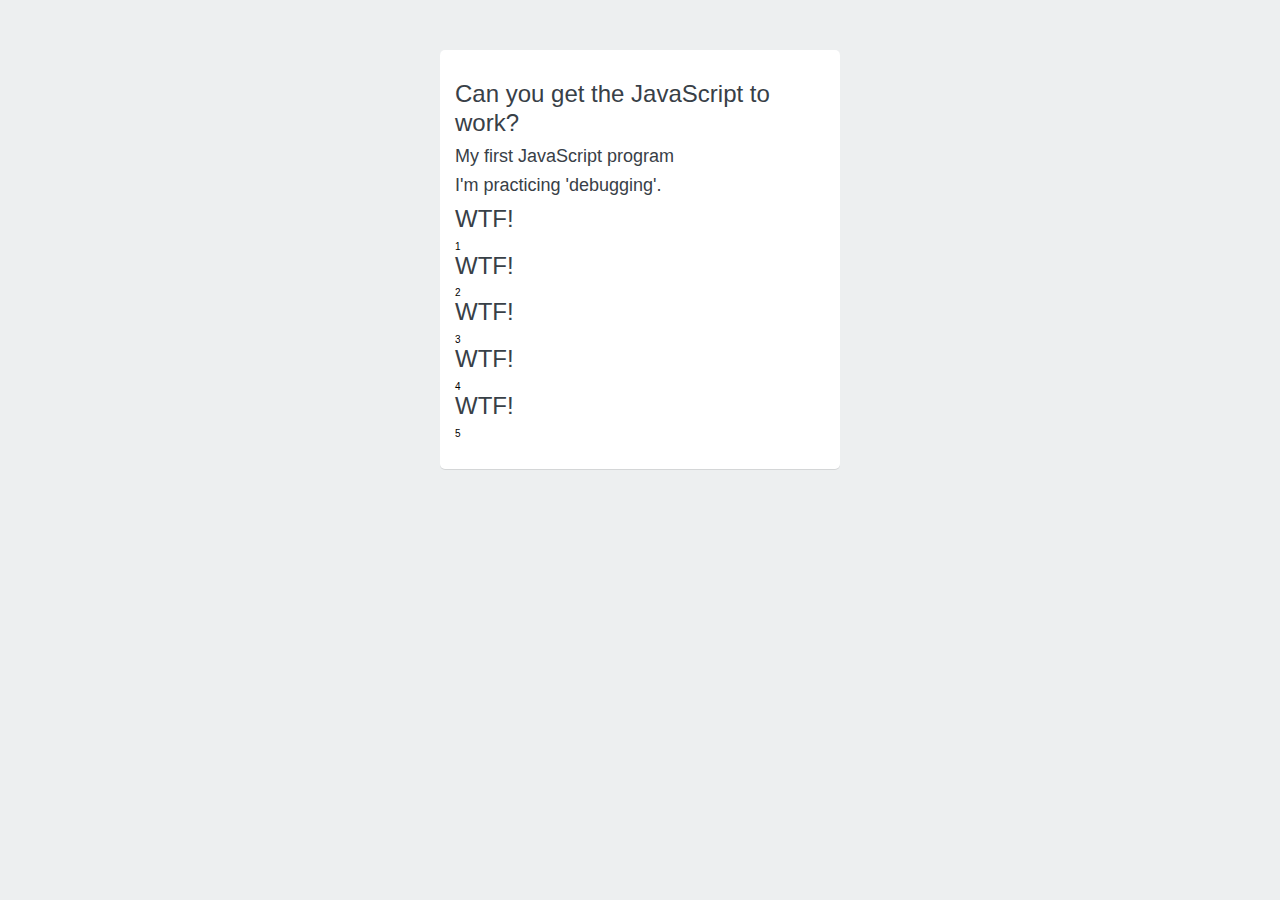
==== index.html @ 4586af24 "Upload css folder" ====
<!DOCTYPE html>
<html lang="en">
<head>
  <meta charset="utf-8">
  <link rel="stylesheet" href="css/main.css">
  <title>What's wrong with this script?</title>
 </head>
<body>
  <div class="container">
  <h1>Can you get the JavaScript to work?</h1>
  <script src="test.js"></script>
  </div>
</body>
</html>
---- css/main.css ----
html,
body,
div,
h1,
h2,
p,
ul,
section {
  margin: 0;
  padding: 0;
  border: 0;
  font: inherit;
  font-size: 100%;
  vertical-align: baseline;
}

html {
  line-height: 1;
}

ul {
  list-style: none;
}

section {
  display: block;
}

body {
  background: #edeff0;
  padding: 50px 0 0;
  font-family: "Helvetica Neue", Helvetica, Arial, sans-serif;
  font-size: 62.5%;
}

h1,
h2 {
  font-size: 2.4em;
  font-weight: 400;
  margin-bottom: 8px;
  color: #384047;
  line-height: 1.2;
}

h2 {
  font-size: 1.8em;
}

p {
  color: #8d9aa5;
  font-size: 1.4em;
  margin-bottom: 15px;
  line-height: 1.4;
}

.container {
  box-sizing: border-box;
  width: 90%;
  max-width: 400px;
  background: white;
  padding: 30px 15px;
  margin: 0 auto;
  position: relative;
  overflow: hidden;
  border-radius: 5px;
  -webkit-box-shadow: 0 1px 0 0 rgba(0, 0, 0, 0.1);
  -moz-box-shadow: 0 1px 0 0 rgba(0, 0, 0, 0.1);
  box-shadow: 0 1px 0 0 rgba(0, 0, 0, 0.1);
}

.button {
  background: #3f8abf;
  padding: 8px 18px;
  font-family: "Helvetica Neue", Helvetica, Arial, sans-serif;
  font-size: 1.4em;
  color: white;
  font-weight: 500;
  border: 3px solid #3f8abf;
  outline: none;
  cursor: pointer;
  display: -moz-inline-stack;
  display: inline-block;
  vertical-align: middle;
  *vertical-align: auto;
  zoom: 1;
  *display: inline;
  -webkit-border-radius: 5px;
  -moz-border-radius: 5px;
  -ms-border-radius: 5px;
  -o-border-radius: 5px;
  border-radius: 5px;
  -webkit-box-shadow: 0 2px 0 0 #3574a0;
  -moz-box-shadow: 0 2px 0 0 #3574a0;
  box-shadow: 0 2px 0 0 #3574a0;
  -webkit-transition: 0.3s;
  -moz-transition: 0.3s;
  -o-transition: 0.3s;
  transition: 0.3s;
}

.button:hover {
  background: #397cac;
  border-color: #397cac;
  -webkit-box-shadow: 0 2px 0 0 #2c6085;
  -moz-box-shadow: 0 2px 0 0 #2c6085;
  box-shadow: 0 2px 0 0 #2c6085;
}
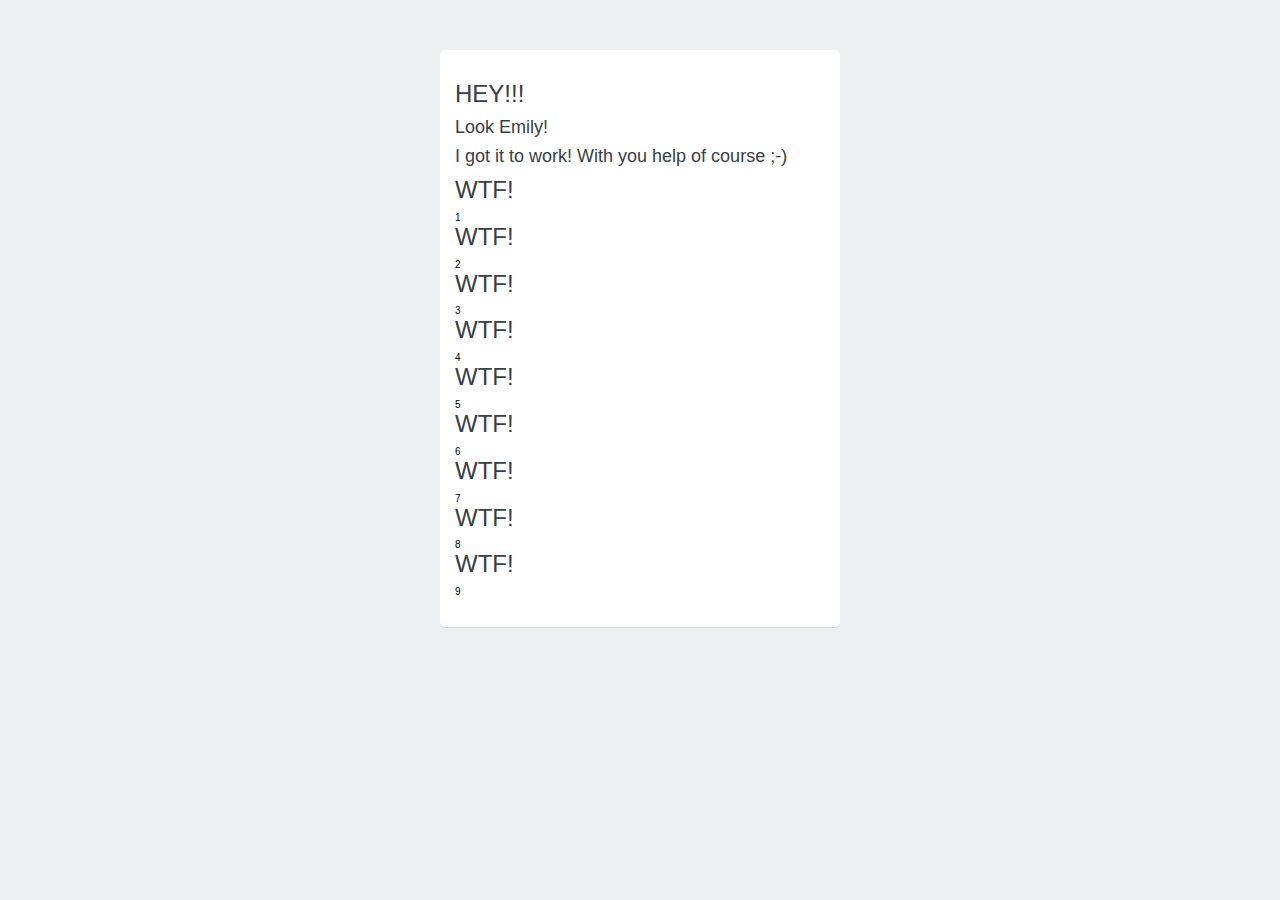
==== commit 52536910: "edits" ====
--- a/index.html
+++ b/index.html
@@ -3,11 +3,11 @@
 <head>
   <meta charset="utf-8">
   <link rel="stylesheet" href="css/main.css">
-  <title>What's wrong with this script?</title>
+  <title>websiteLab</title>
  </head>
 <body>
   <div class="container">
-  <h1>Can you get the JavaScript to work?</h1>
+  <h1>HEY!!!</h1>
   <script src="test.js"></script>
   </div>
 </body>
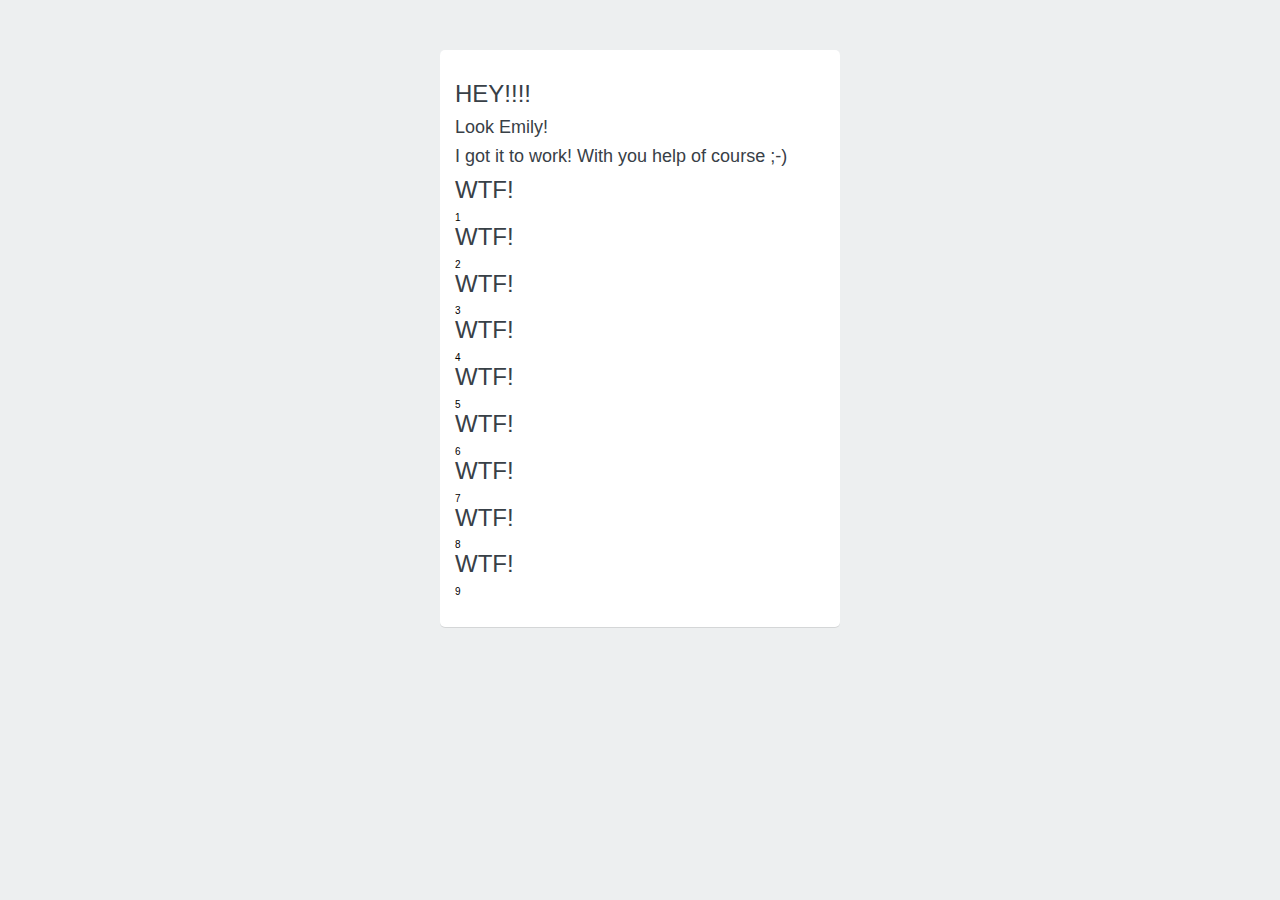
==== commit eb4f4307: "editz" ====
--- a/index.html
+++ b/index.html
@@ -7,7 +7,7 @@
  </head>
 <body>
   <div class="container">
-  <h1>HEY!!!</h1>
+  <h1>HEY!!!!</h1>
   <script src="test.js"></script>
   </div>
 </body>
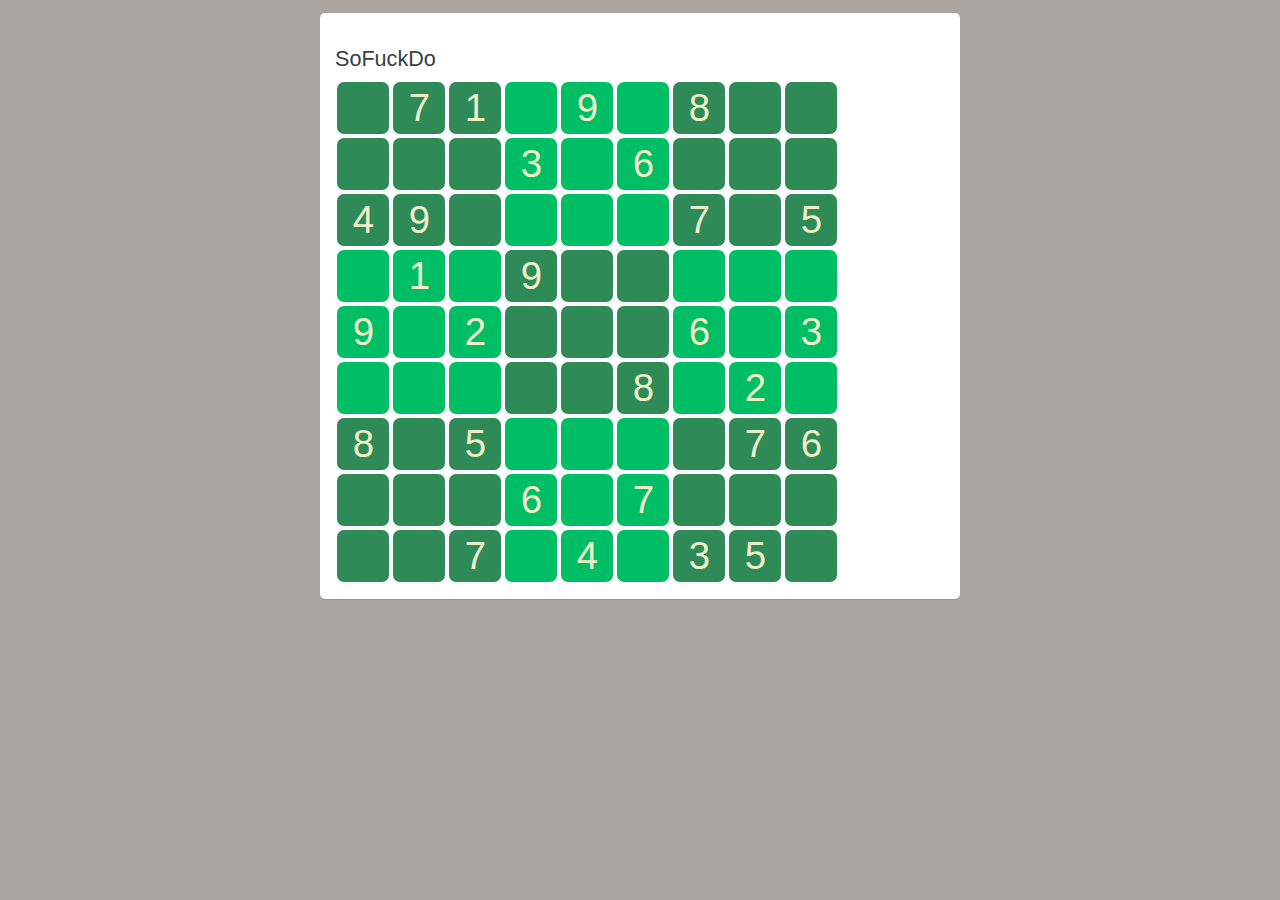
==== commit 5f7d3f4c: "edits" ====
--- a/index.html
+++ b/index.html
@@ -1,14 +1,24 @@
 <!DOCTYPE html>
 <html lang="en">
 <head>
+  <script type="text/javascript" src="http://ajax.googleapis.com/ajax/libs/jquery/1.7.1/jquery.min.js"></script>
   <meta charset="utf-8">
   <link rel="stylesheet" href="css/main.css">
   <title>websiteLab</title>
+  <link rel="shortcut icon" href="http://www.cats.org.uk/uploads/images/pages/photo_latest14.jpg">
  </head>
 <body>
-  <div class="container">
-  <h1>HEY!!!!</h1>
+  <!--
+  <table>
+    <tr>
+       <td contenteditable='true' class='blocks' > X </td>
+      <td contenteditable='true' class='blocks'> Y </td>
+  </tr>
+  </table>
+-->
+
+  <div id = "poop" class="container">
   <script src="test.js"></script>
-  </div>
+
 </body>
 </html>
--- a/css/main.css
+++ b/css/main.css
@@ -1,36 +1,11 @@
-html,
-body,
-div,
-h1,
-h2,
-p,
-ul,
-section {
-  margin: 0;
-  padding: 0;
-  border: 0;
-  font: inherit;
-  font-size: 100%;
-  vertical-align: baseline;
-}
-
 html {
   line-height: 1;
 }
-
-ul {
-  list-style: none;
-}
-
-section {
-  display: block;
-}
-
 body {
-  background: #edeff0;
-  padding: 50px 0 0;
+  background:rgba(85, 75, 65, 0.5);;
+  padding: 5px 0 0;
   font-family: "Helvetica Neue", Helvetica, Arial, sans-serif;
-  font-size: 62.5%;
+  font-size: 12px;
 }
 
 h1,
@@ -56,9 +31,10 @@
 .container {
   box-sizing: border-box;
   width: 90%;
-  max-width: 400px;
+  max-width: 640px;
+  /* max-height: 1135px; */
   background: white;
-  padding: 30px 15px;
+  padding: 15px 15px;
   margin: 0 auto;
   position: relative;
   overflow: hidden;
@@ -66,6 +42,7 @@
   -webkit-box-shadow: 0 1px 0 0 rgba(0, 0, 0, 0.1);
   -moz-box-shadow: 0 1px 0 0 rgba(0, 0, 0, 0.1);
   box-shadow: 0 1px 0 0 rgba(0, 0, 0, 0.1);
+
 }
 
 .button {
@@ -105,3 +82,36 @@
   -moz-box-shadow: 0 2px 0 0 #2c6085;
   box-shadow: 0 2px 0 0 #2c6085;
 }
+
+#maincontainer{
+  background-color:black;
+  width:500px;
+  height:200px;
+}
+
+.blocks{
+  font-size: 3.2em;
+  color: rgb(240,240,200);
+  background-color:seagreen;
+  width:50px;
+  height:50px;
+  text-align: center;
+  line-height: 50px;
+  text-indent: 1px;
+  border-radius: 7px;
+  float: left;
+  margin-right:4px;
+}
+.blocks2{
+  font-size: 3.2em;
+  color: rgb(240,240,200);
+  background-color:rgb(0,190,100);
+  width:50px;
+  height:50px;
+  text-align: center;
+  line-height: 50px;
+  text-indent: 1px;
+  border-radius: 7px;
+  float: left;
+  margin-right:4px;
+}
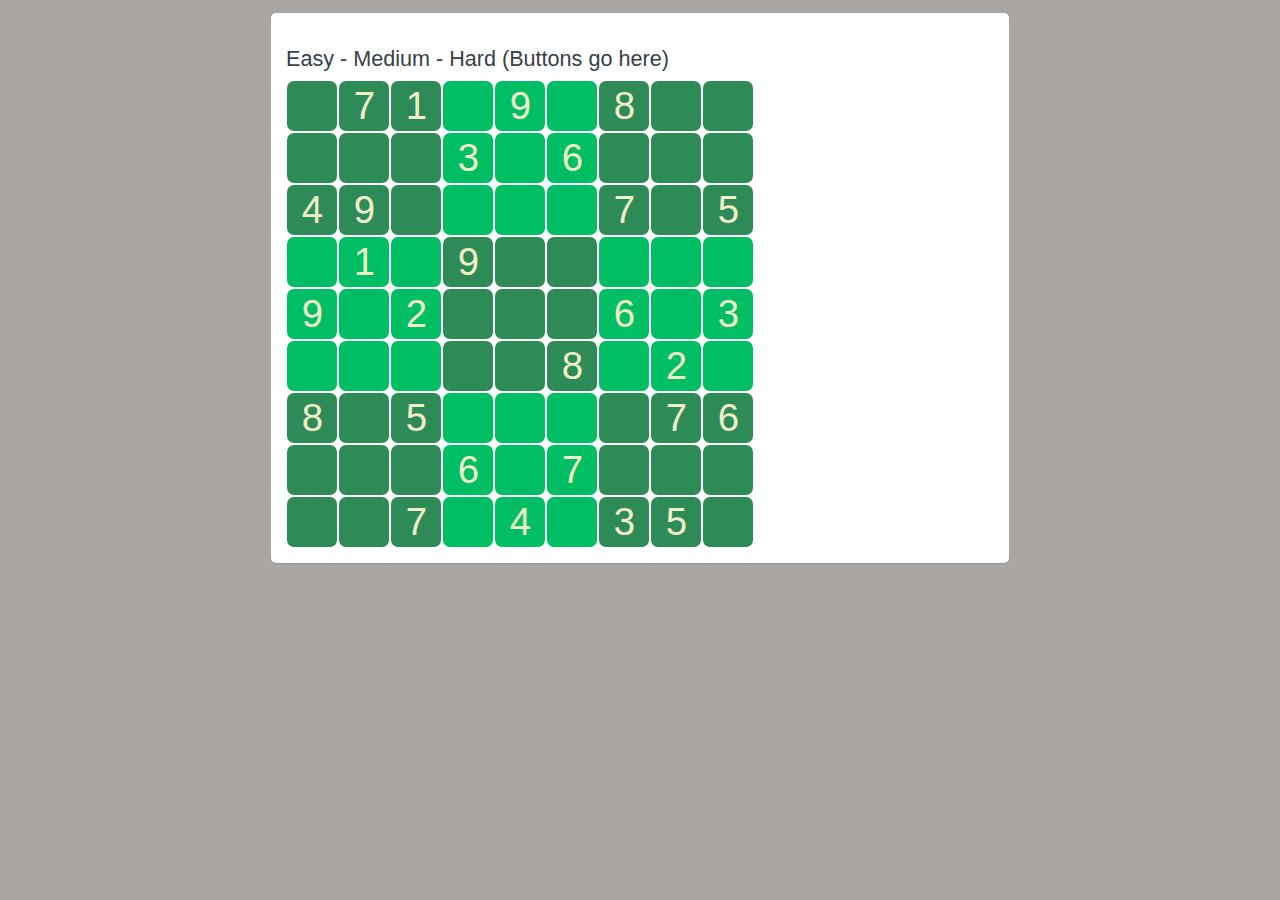
==== commit a2a425b9: "edits" ====
--- a/index.html
+++ b/index.html
@@ -8,17 +8,8 @@
   <link rel="shortcut icon" href="http://www.cats.org.uk/uploads/images/pages/photo_latest14.jpg">
  </head>
 <body>
-  <!--
-  <table>
-    <tr>
-       <td contenteditable='true' class='blocks' > X </td>
-      <td contenteditable='true' class='blocks'> Y </td>
-  </tr>
-  </table>
--->
-
   <div id = "poop" class="container">
-  <script src="test.js"></script>
-
+  <script src="main.js"></script>
+</div>
 </body>
 </html>
--- a/css/main.css
+++ b/css/main.css
@@ -21,18 +21,11 @@
   font-size: 1.8em;
 }
 
-p {
-  color: #8d9aa5;
-  font-size: 1.4em;
-  margin-bottom: 15px;
-  line-height: 1.4;
-}
-
 .container {
   box-sizing: border-box;
-  width: 90%;
-  max-width: 640px;
-  /* max-height: 1135px; */
+  width: 100%;
+  min-width: 538px;
+  max-width: 738px;
   background: white;
   padding: 15px 15px;
   margin: 0 auto;
@@ -42,54 +35,10 @@
   -webkit-box-shadow: 0 1px 0 0 rgba(0, 0, 0, 0.1);
   -moz-box-shadow: 0 1px 0 0 rgba(0, 0, 0, 0.1);
   box-shadow: 0 1px 0 0 rgba(0, 0, 0, 0.1);
-
 }
 
-.button {
-  background: #3f8abf;
-  padding: 8px 18px;
-  font-family: "Helvetica Neue", Helvetica, Arial, sans-serif;
-  font-size: 1.4em;
-  color: white;
-  font-weight: 500;
-  border: 3px solid #3f8abf;
-  outline: none;
-  cursor: pointer;
-  display: -moz-inline-stack;
-  display: inline-block;
-  vertical-align: middle;
-  *vertical-align: auto;
-  zoom: 1;
-  *display: inline;
-  -webkit-border-radius: 5px;
-  -moz-border-radius: 5px;
-  -ms-border-radius: 5px;
-  -o-border-radius: 5px;
-  border-radius: 5px;
-  -webkit-box-shadow: 0 2px 0 0 #3574a0;
-  -moz-box-shadow: 0 2px 0 0 #3574a0;
-  box-shadow: 0 2px 0 0 #3574a0;
-  -webkit-transition: 0.3s;
-  -moz-transition: 0.3s;
-  -o-transition: 0.3s;
-  transition: 0.3s;
-}
 
-.button:hover {
-  background: #397cac;
-  border-color: #397cac;
-  -webkit-box-shadow: 0 2px 0 0 #2c6085;
-  -moz-box-shadow: 0 2px 0 0 #2c6085;
-  box-shadow: 0 2px 0 0 #2c6085;
-}
-
-#maincontainer{
-  background-color:black;
-  width:500px;
-  height:200px;
-}
-
-.blocks{
+.blocks {
   font-size: 3.2em;
   color: rgb(240,240,200);
   background-color:seagreen;
@@ -100,9 +49,9 @@
   text-indent: 1px;
   border-radius: 7px;
   float: left;
-  margin-right:4px;
+  margin:0;
 }
-.blocks2{
+.blocks2 {
   font-size: 3.2em;
   color: rgb(240,240,200);
   background-color:rgb(0,190,100);
@@ -113,5 +62,12 @@
   text-indent: 1px;
   border-radius: 7px;
   float: left;
-  margin-right:4px;
+  margin:0;
 }
+div {
+  margin: 0;
+}
+
+table {
+  border-spacing: 0;
+}
